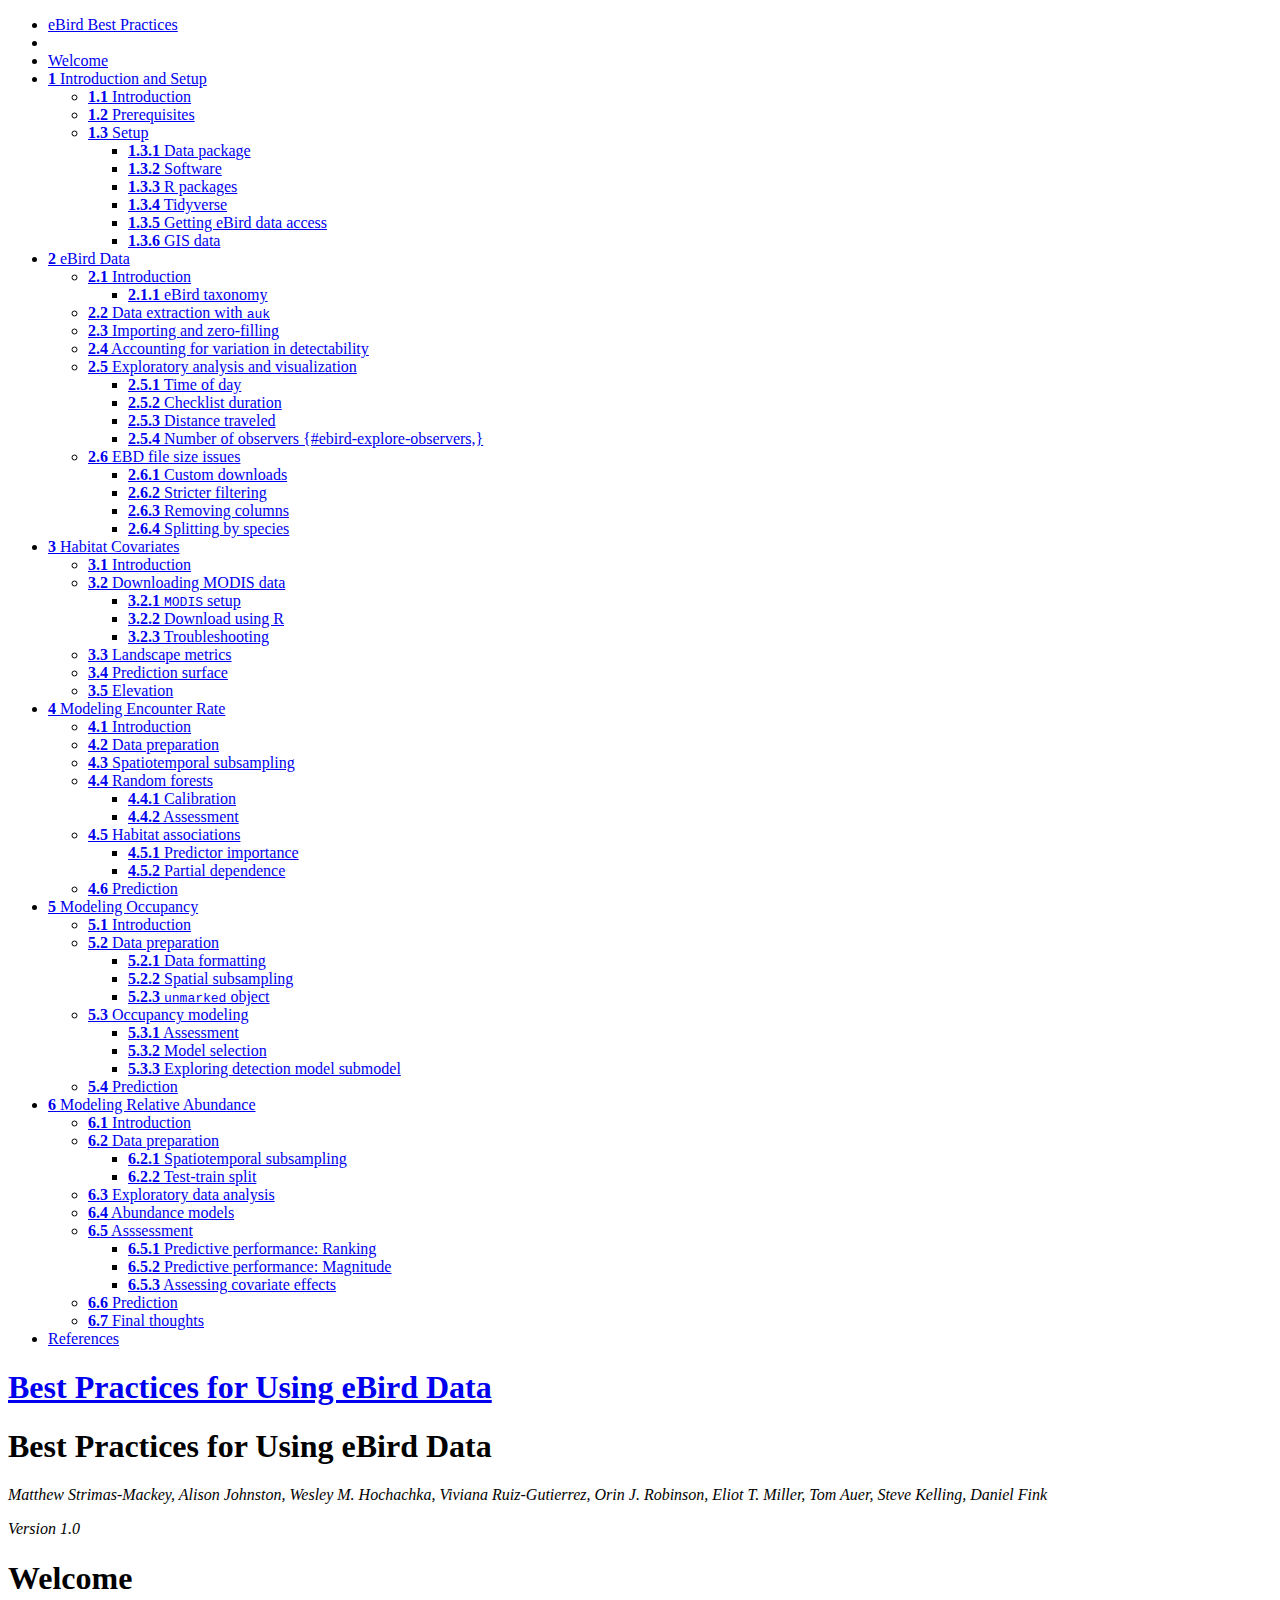
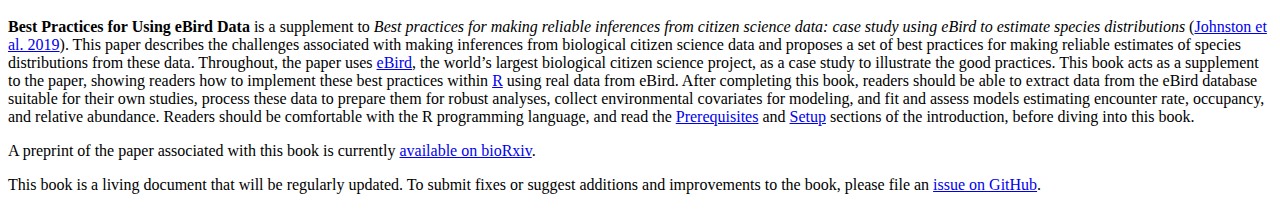
==== docs/index.html @ 7d00622e "fix links and recompile" ====
<!DOCTYPE html>
<html xmlns="http://www.w3.org/1999/xhtml" lang="" xml:lang="">
<head>

  <meta charset="utf-8" />
  <meta http-equiv="X-UA-Compatible" content="IE=edge" />
  <title>Best Practices for Using eBird Data</title>
  <meta name="description" content="Best practices for using eBird data to estimate species distributions" />
  <meta name="generator" content="bookdown 0.16 and GitBook 2.6.7" />

  <meta property="og:title" content="Best Practices for Using eBird Data" />
  <meta property="og:type" content="book" />
  
  
  <meta property="og:description" content="Best practices for using eBird data to estimate species distributions" />
  <meta name="github-repo" content="cornelllabofornithology/ebird-good-practices" />

  <meta name="twitter:card" content="summary" />
  <meta name="twitter:title" content="Best Practices for Using eBird Data" />
  
  <meta name="twitter:description" content="Best practices for using eBird data to estimate species distributions" />
  

<meta name="author" content="Matthew Strimas-Mackey, Alison Johnston, Wesley M. Hochachka, Viviana Ruiz-Gutierrez, Orin J. Robinson, Eliot T. Miller, Tom Auer, Steve Kelling, Daniel Fink" />



  <meta name="viewport" content="width=device-width, initial-scale=1" />
  <meta name="apple-mobile-web-app-capable" content="yes" />
  <meta name="apple-mobile-web-app-status-bar-style" content="black" />
  
  

<link rel="next" href="intro.html"/>
<script src="libs/jquery-2.2.3/jquery.min.js"></script>
<link href="libs/gitbook-2.6.7/css/style.css" rel="stylesheet" />
<link href="libs/gitbook-2.6.7/css/plugin-table.css" rel="stylesheet" />
<link href="libs/gitbook-2.6.7/css/plugin-bookdown.css" rel="stylesheet" />
<link href="libs/gitbook-2.6.7/css/plugin-highlight.css" rel="stylesheet" />
<link href="libs/gitbook-2.6.7/css/plugin-search.css" rel="stylesheet" />
<link href="libs/gitbook-2.6.7/css/plugin-fontsettings.css" rel="stylesheet" />
<link href="libs/gitbook-2.6.7/css/plugin-clipboard.css" rel="stylesheet" />









<!-- Global site tag (gtag.js) - Google Analytics -->
<script async src="https://www.googletagmanager.com/gtag/js?id=UA-135911366-1"></script>
<script>
  window.dataLayer = window.dataLayer || [];
  function gtag(){dataLayer.push(arguments);}
  gtag('js', new Date());

  gtag('config', 'UA-135911366-1');
</script>


<style type="text/css">
a.sourceLine { display: inline-block; line-height: 1.25; }
a.sourceLine { pointer-events: none; color: inherit; text-decoration: inherit; }
a.sourceLine:empty { height: 1.2em; }
.sourceCode { overflow: visible; }
code.sourceCode { white-space: pre; position: relative; }
pre.sourceCode { margin: 0; }
@media screen {
div.sourceCode { overflow: auto; }
}
@media print {
code.sourceCode { white-space: pre-wrap; }
a.sourceLine { text-indent: -1em; padding-left: 1em; }
}
pre.numberSource a.sourceLine
  { position: relative; left: -4em; }
pre.numberSource a.sourceLine::before
  { content: attr(data-line-number);
    position: relative; left: -1em; text-align: right; vertical-align: baseline;
    border: none; pointer-events: all; display: inline-block;
    -webkit-touch-callout: none; -webkit-user-select: none;
    -khtml-user-select: none; -moz-user-select: none;
    -ms-user-select: none; user-select: none;
    padding: 0 4px; width: 4em;
    color: #aaaaaa;
  }
pre.numberSource { margin-left: 3em; border-left: 1px solid #aaaaaa;  padding-left: 4px; }
div.sourceCode
  {  }
@media screen {
a.sourceLine::before { text-decoration: underline; }
}
code span.al { color: #ff0000; font-weight: bold; } /* Alert */
code span.an { color: #60a0b0; font-weight: bold; font-style: italic; } /* Annotation */
code span.at { color: #7d9029; } /* Attribute */
code span.bn { color: #40a070; } /* BaseN */
code span.bu { } /* BuiltIn */
code span.cf { color: #007020; font-weight: bold; } /* ControlFlow */
code span.ch { color: #4070a0; } /* Char */
code span.cn { color: #880000; } /* Constant */
code span.co { color: #60a0b0; font-style: italic; } /* Comment */
code span.cv { color: #60a0b0; font-weight: bold; font-style: italic; } /* CommentVar */
code span.do { color: #ba2121; font-style: italic; } /* Documentation */
code span.dt { color: #902000; } /* DataType */
code span.dv { color: #40a070; } /* DecVal */
code span.er { color: #ff0000; font-weight: bold; } /* Error */
code span.ex { } /* Extension */
code span.fl { color: #40a070; } /* Float */
code span.fu { color: #06287e; } /* Function */
code span.im { } /* Import */
code span.in { color: #60a0b0; font-weight: bold; font-style: italic; } /* Information */
code span.kw { color: #007020; font-weight: bold; } /* Keyword */
code span.op { color: #666666; } /* Operator */
code span.ot { color: #007020; } /* Other */
code span.pp { color: #bc7a00; } /* Preprocessor */
code span.sc { color: #4070a0; } /* SpecialChar */
code span.ss { color: #bb6688; } /* SpecialString */
code span.st { color: #4070a0; } /* String */
code span.va { color: #19177c; } /* Variable */
code span.vs { color: #4070a0; } /* VerbatimString */
code span.wa { color: #60a0b0; font-weight: bold; font-style: italic; } /* Warning */
</style>

<link rel="stylesheet" href="style.css" type="text/css" />
</head>

<body>



  <div class="book without-animation with-summary font-size-2 font-family-1" data-basepath=".">

    <div class="book-summary">
      <nav role="navigation">

<ul class="summary">
<li><a href="./">eBird Best Practices</a></li>

<li class="divider"></li>
<li class="chapter" data-level="" data-path="index.html"><a href="index.html"><i class="fa fa-check"></i>Welcome</a></li>
<li class="chapter" data-level="1" data-path="intro.html"><a href="intro.html"><i class="fa fa-check"></i><b>1</b> Introduction and Setup</a><ul>
<li class="chapter" data-level="1.1" data-path="intro.html"><a href="intro.html#intro-intro"><i class="fa fa-check"></i><b>1.1</b> Introduction</a></li>
<li class="chapter" data-level="1.2" data-path="intro.html"><a href="intro.html#intro-pre"><i class="fa fa-check"></i><b>1.2</b> Prerequisites</a></li>
<li class="chapter" data-level="1.3" data-path="intro.html"><a href="intro.html#intro-setup"><i class="fa fa-check"></i><b>1.3</b> Setup</a><ul>
<li class="chapter" data-level="1.3.1" data-path="intro.html"><a href="intro.html#intro-setup-data"><i class="fa fa-check"></i><b>1.3.1</b> Data package</a></li>
<li class="chapter" data-level="1.3.2" data-path="intro.html"><a href="intro.html#intro-setup-software"><i class="fa fa-check"></i><b>1.3.2</b> Software</a></li>
<li class="chapter" data-level="1.3.3" data-path="intro.html"><a href="intro.html#intro-setup-packages"><i class="fa fa-check"></i><b>1.3.3</b> R packages</a></li>
<li class="chapter" data-level="1.3.4" data-path="intro.html"><a href="intro.html#intro-setup-tidyverse"><i class="fa fa-check"></i><b>1.3.4</b> Tidyverse</a></li>
<li class="chapter" data-level="1.3.5" data-path="intro.html"><a href="intro.html#intro-setup-ebird"><i class="fa fa-check"></i><b>1.3.5</b> Getting eBird data access</a></li>
<li class="chapter" data-level="1.3.6" data-path="intro.html"><a href="intro.html#intro-setup-gis"><i class="fa fa-check"></i><b>1.3.6</b> GIS data</a></li>
</ul></li>
</ul></li>
<li class="chapter" data-level="2" data-path="ebird.html"><a href="ebird.html"><i class="fa fa-check"></i><b>2</b> eBird Data</a><ul>
<li class="chapter" data-level="2.1" data-path="ebird.html"><a href="ebird.html#ebird-intro"><i class="fa fa-check"></i><b>2.1</b> Introduction</a><ul>
<li class="chapter" data-level="2.1.1" data-path="ebird.html"><a href="ebird.html#ebird-intro-tax"><i class="fa fa-check"></i><b>2.1.1</b> eBird taxonomy</a></li>
</ul></li>
<li class="chapter" data-level="2.2" data-path="ebird.html"><a href="ebird.html#ebird-extract"><i class="fa fa-check"></i><b>2.2</b> Data extraction with <code>auk</code></a></li>
<li class="chapter" data-level="2.3" data-path="ebird.html"><a href="ebird.html#ebird-zf"><i class="fa fa-check"></i><b>2.3</b> Importing and zero-filling</a></li>
<li class="chapter" data-level="2.4" data-path="ebird.html"><a href="ebird.html#ebird-detect"><i class="fa fa-check"></i><b>2.4</b> Accounting for variation in detectability</a></li>
<li class="chapter" data-level="2.5" data-path="ebird.html"><a href="ebird.html#ebird-explore"><i class="fa fa-check"></i><b>2.5</b> Exploratory analysis and visualization</a><ul>
<li class="chapter" data-level="2.5.1" data-path="ebird.html"><a href="ebird.html#ebird-explore-time"><i class="fa fa-check"></i><b>2.5.1</b> Time of day</a></li>
<li class="chapter" data-level="2.5.2" data-path="ebird.html"><a href="ebird.html#ebird-explore-duration"><i class="fa fa-check"></i><b>2.5.2</b> Checklist duration</a></li>
<li class="chapter" data-level="2.5.3" data-path="ebird.html"><a href="ebird.html#ebird-explore-distance"><i class="fa fa-check"></i><b>2.5.3</b> Distance traveled</a></li>
<li class="chapter" data-level="2.5.4" data-path="ebird.html"><a href="ebird.html#number-of-observers-ebird-explore-observers"><i class="fa fa-check"></i><b>2.5.4</b> Number of observers {#ebird-explore-observers,}</a></li>
</ul></li>
<li class="chapter" data-level="2.6" data-path="ebird.html"><a href="ebird.html#ebird-size"><i class="fa fa-check"></i><b>2.6</b> EBD file size issues</a><ul>
<li class="chapter" data-level="2.6.1" data-path="ebird.html"><a href="ebird.html#ebird-size-custom"><i class="fa fa-check"></i><b>2.6.1</b> Custom downloads</a></li>
<li class="chapter" data-level="2.6.2" data-path="ebird.html"><a href="ebird.html#ebird-size-strict"><i class="fa fa-check"></i><b>2.6.2</b> Stricter filtering</a></li>
<li class="chapter" data-level="2.6.3" data-path="ebird.html"><a href="ebird.html#ebird-size-columns"><i class="fa fa-check"></i><b>2.6.3</b> Removing columns</a></li>
<li class="chapter" data-level="2.6.4" data-path="ebird.html"><a href="ebird.html#ebird-size-split"><i class="fa fa-check"></i><b>2.6.4</b> Splitting by species</a></li>
</ul></li>
</ul></li>
<li class="chapter" data-level="3" data-path="covariates.html"><a href="covariates.html"><i class="fa fa-check"></i><b>3</b> Habitat Covariates</a><ul>
<li class="chapter" data-level="3.1" data-path="covariates.html"><a href="covariates.html#covariates-intro"><i class="fa fa-check"></i><b>3.1</b> Introduction</a></li>
<li class="chapter" data-level="3.2" data-path="covariates.html"><a href="covariates.html#covariates-dl"><i class="fa fa-check"></i><b>3.2</b> Downloading MODIS data</a><ul>
<li class="chapter" data-level="3.2.1" data-path="covariates.html"><a href="covariates.html#covariates-dl-setup"><i class="fa fa-check"></i><b>3.2.1</b> <code>MODIS</code> setup</a></li>
<li class="chapter" data-level="3.2.2" data-path="covariates.html"><a href="covariates.html#covariates-dl-r"><i class="fa fa-check"></i><b>3.2.2</b> Download using R</a></li>
<li class="chapter" data-level="3.2.3" data-path="covariates.html"><a href="covariates.html#covariates-dl-trouble"><i class="fa fa-check"></i><b>3.2.3</b> Troubleshooting</a></li>
</ul></li>
<li class="chapter" data-level="3.3" data-path="covariates.html"><a href="covariates.html#covariates-lsm"><i class="fa fa-check"></i><b>3.3</b> Landscape metrics</a></li>
<li class="chapter" data-level="3.4" data-path="covariates.html"><a href="covariates.html#covariates-prediction"><i class="fa fa-check"></i><b>3.4</b> Prediction surface</a></li>
<li class="chapter" data-level="3.5" data-path="covariates.html"><a href="covariates.html#covariates-elevation"><i class="fa fa-check"></i><b>3.5</b> Elevation</a></li>
</ul></li>
<li class="chapter" data-level="4" data-path="encounter.html"><a href="encounter.html"><i class="fa fa-check"></i><b>4</b> Modeling Encounter Rate</a><ul>
<li class="chapter" data-level="4.1" data-path="encounter.html"><a href="encounter.html#encouter-intro"><i class="fa fa-check"></i><b>4.1</b> Introduction</a></li>
<li class="chapter" data-level="4.2" data-path="encounter.html"><a href="encounter.html#encounter-data"><i class="fa fa-check"></i><b>4.2</b> Data preparation</a></li>
<li class="chapter" data-level="4.3" data-path="encounter.html"><a href="encounter.html#encounter-sss"><i class="fa fa-check"></i><b>4.3</b> Spatiotemporal subsampling</a></li>
<li class="chapter" data-level="4.4" data-path="encounter.html"><a href="encounter.html#encounter-rf"><i class="fa fa-check"></i><b>4.4</b> Random forests</a><ul>
<li class="chapter" data-level="4.4.1" data-path="encounter.html"><a href="encounter.html#encounter-rf-cal"><i class="fa fa-check"></i><b>4.4.1</b> Calibration</a></li>
<li class="chapter" data-level="4.4.2" data-path="encounter.html"><a href="encounter.html#encounter-rf-assess"><i class="fa fa-check"></i><b>4.4.2</b> Assessment</a></li>
</ul></li>
<li class="chapter" data-level="4.5" data-path="encounter.html"><a href="encounter.html#encounter-habitat"><i class="fa fa-check"></i><b>4.5</b> Habitat associations</a><ul>
<li class="chapter" data-level="4.5.1" data-path="encounter.html"><a href="encounter.html#encounter-habitat-pi"><i class="fa fa-check"></i><b>4.5.1</b> Predictor importance</a></li>
<li class="chapter" data-level="4.5.2" data-path="encounter.html"><a href="encounter.html#encounter-habitat-pd"><i class="fa fa-check"></i><b>4.5.2</b> Partial dependence</a></li>
</ul></li>
<li class="chapter" data-level="4.6" data-path="encounter.html"><a href="encounter.html#encounter-predict"><i class="fa fa-check"></i><b>4.6</b> Prediction</a></li>
</ul></li>
<li class="chapter" data-level="5" data-path="occupancy.html"><a href="occupancy.html"><i class="fa fa-check"></i><b>5</b> Modeling Occupancy</a><ul>
<li class="chapter" data-level="5.1" data-path="occupancy.html"><a href="occupancy.html#occupancy-intro"><i class="fa fa-check"></i><b>5.1</b> Introduction</a></li>
<li class="chapter" data-level="5.2" data-path="occupancy.html"><a href="occupancy.html#occupancy-data"><i class="fa fa-check"></i><b>5.2</b> Data preparation</a><ul>
<li class="chapter" data-level="5.2.1" data-path="occupancy.html"><a href="occupancy.html#occupancy-data-sites"><i class="fa fa-check"></i><b>5.2.1</b> Data formatting</a></li>
<li class="chapter" data-level="5.2.2" data-path="occupancy.html"><a href="occupancy.html#encounter-data-sss"><i class="fa fa-check"></i><b>5.2.2</b> Spatial subsampling</a></li>
<li class="chapter" data-level="5.2.3" data-path="occupancy.html"><a href="occupancy.html#encounter-data-unmarked"><i class="fa fa-check"></i><b>5.2.3</b> <code>unmarked</code> object</a></li>
</ul></li>
<li class="chapter" data-level="5.3" data-path="occupancy.html"><a href="occupancy.html#occupancy-model"><i class="fa fa-check"></i><b>5.3</b> Occupancy modeling</a><ul>
<li class="chapter" data-level="5.3.1" data-path="occupancy.html"><a href="occupancy.html#occupancy-model-assess"><i class="fa fa-check"></i><b>5.3.1</b> Assessment</a></li>
<li class="chapter" data-level="5.3.2" data-path="occupancy.html"><a href="occupancy.html#occupancy-model-select"><i class="fa fa-check"></i><b>5.3.2</b> Model selection</a></li>
<li class="chapter" data-level="5.3.3" data-path="occupancy.html"><a href="occupancy.html#occupancy-model-detection"><i class="fa fa-check"></i><b>5.3.3</b> Exploring detection model submodel</a></li>
</ul></li>
<li class="chapter" data-level="5.4" data-path="occupancy.html"><a href="occupancy.html#occupancy-predict"><i class="fa fa-check"></i><b>5.4</b> Prediction</a></li>
</ul></li>
<li class="chapter" data-level="6" data-path="abundance.html"><a href="abundance.html"><i class="fa fa-check"></i><b>6</b> Modeling Relative Abundance</a><ul>
<li class="chapter" data-level="6.1" data-path="abundance.html"><a href="abundance.html#abundance-intro"><i class="fa fa-check"></i><b>6.1</b> Introduction</a></li>
<li class="chapter" data-level="6.2" data-path="abundance.html"><a href="abundance.html#abundance-data"><i class="fa fa-check"></i><b>6.2</b> Data preparation</a><ul>
<li class="chapter" data-level="6.2.1" data-path="abundance.html"><a href="abundance.html#abundance-data-sss"><i class="fa fa-check"></i><b>6.2.1</b> Spatiotemporal subsampling</a></li>
<li class="chapter" data-level="6.2.2" data-path="abundance.html"><a href="abundance.html#abundance-data-tt"><i class="fa fa-check"></i><b>6.2.2</b> Test-train split</a></li>
</ul></li>
<li class="chapter" data-level="6.3" data-path="abundance.html"><a href="abundance.html#abundance-explore"><i class="fa fa-check"></i><b>6.3</b> Exploratory data analysis</a></li>
<li class="chapter" data-level="6.4" data-path="abundance.html"><a href="abundance.html#abundance-model"><i class="fa fa-check"></i><b>6.4</b> Abundance models</a></li>
<li class="chapter" data-level="6.5" data-path="abundance.html"><a href="abundance.html#abundance-assess"><i class="fa fa-check"></i><b>6.5</b> Asssessment</a><ul>
<li class="chapter" data-level="6.5.1" data-path="abundance.html"><a href="abundance.html#abundance-assess-rank"><i class="fa fa-check"></i><b>6.5.1</b> Predictive performance: Ranking</a></li>
<li class="chapter" data-level="6.5.2" data-path="abundance.html"><a href="abundance.html#abundance-assess-mag"><i class="fa fa-check"></i><b>6.5.2</b> Predictive performance: Magnitude</a></li>
<li class="chapter" data-level="6.5.3" data-path="abundance.html"><a href="abundance.html#abundance-assess-cov"><i class="fa fa-check"></i><b>6.5.3</b> Assessing covariate effects</a></li>
</ul></li>
<li class="chapter" data-level="6.6" data-path="abundance.html"><a href="abundance.html#abundance-predict"><i class="fa fa-check"></i><b>6.6</b> Prediction</a></li>
<li class="chapter" data-level="6.7" data-path="abundance.html"><a href="abundance.html#abundance-final"><i class="fa fa-check"></i><b>6.7</b> Final thoughts</a></li>
</ul></li>
<li class="chapter" data-level="" data-path="references.html"><a href="references.html"><i class="fa fa-check"></i>References</a></li>
</ul>

      </nav>
    </div>

    <div class="book-body">
      <div class="body-inner">
        <div class="book-header" role="navigation">
          <h1>
            <i class="fa fa-circle-o-notch fa-spin"></i><a href="./">Best Practices for Using eBird Data</a>
          </h1>
        </div>

        <div class="page-wrapper" tabindex="-1" role="main">
          <div class="page-inner">

            <section class="normal" id="section-">
<div id="header">
<h1 class="title">Best Practices for Using eBird Data</h1>
<p class="author"><em>Matthew Strimas-Mackey, Alison Johnston, Wesley M. Hochachka, Viviana Ruiz-Gutierrez, Orin J. Robinson, Eliot T. Miller, Tom Auer, Steve Kelling, Daniel Fink</em></p>
<p class="date"><em>Version 1.0</em></p>
</div>
<div id="welcome" class="section level1 unnumbered">
<h1>Welcome</h1>
<p><strong>Best Practices for Using eBird Data</strong> is a supplement to <em>Best practices for making reliable inferences from citizen science data: case study using eBird to estimate species distributions</em> (<a href="https://www.biorxiv.org/content/10.1101/574392v1">Johnston et al. 2019</a>). This paper describes the challenges associated with making inferences from biological citizen science data and proposes a set of best practices for making reliable estimates of species distributions from these data. Throughout, the paper uses <a href="https://ebird.org/">eBird</a>, the world’s largest biological citizen science project, as a case study to illustrate the good practices. This book acts as a supplement to the paper, showing readers how to implement these best practices within <a href="https://www.r-project.org/">R</a> using real data from eBird. After completing this book, readers should be able to extract data from the eBird database suitable for their own studies, process these data to prepare them for robust analyses, collect environmental covariates for modeling, and fit and assess models estimating encounter rate, occupancy, and relative abundance. Readers should be comfortable with the R programming language, and read the <a href="intro.html#intro-pre">Prerequisites</a> and <a href="intro.html#intro-setup">Setup</a> sections of the introduction, before diving into this book.</p>
<p>A preprint of the paper associated with this book is currently <a href="https://www.biorxiv.org/content/10.1101/574392v2">available on bioRxiv</a>.</p>
<p>This book is a living document that will be regularly updated. To submit fixes or suggest additions and improvements to the book, please file an <a href="https://github.com/cornelllabofornithology/ebird-best-practices/issues">issue on GitHub</a>.</p>

</div>
            </section>

          </div>
        </div>
      </div>

<a href="intro.html" class="navigation navigation-next navigation-unique" aria-label="Next page"><i class="fa fa-angle-right"></i></a>
    </div>
  </div>
<script src="libs/gitbook-2.6.7/js/app.min.js"></script>
<script src="libs/gitbook-2.6.7/js/lunr.js"></script>
<script src="libs/gitbook-2.6.7/js/clipboard.min.js"></script>
<script src="libs/gitbook-2.6.7/js/plugin-search.js"></script>
<script src="libs/gitbook-2.6.7/js/plugin-sharing.js"></script>
<script src="libs/gitbook-2.6.7/js/plugin-fontsettings.js"></script>
<script src="libs/gitbook-2.6.7/js/plugin-bookdown.js"></script>
<script src="libs/gitbook-2.6.7/js/jquery.highlight.js"></script>
<script src="libs/gitbook-2.6.7/js/plugin-clipboard.js"></script>
<script>
gitbook.require(["gitbook"], function(gitbook) {
gitbook.start({
"sharing": false,
"fontsettings": {
"theme": "white",
"family": "sans",
"size": 2
},
"edit": {
"link": "https://github.com/mstrimas/ebird-best-practices/edit/master/index.Rmd",
"text": "Edit"
},
"history": {
"link": null,
"text": null
},
"view": {
"link": null,
"text": null
},
"download": null,
"toc": {
"collapse": "section"
}
});
});
</script>

<!-- dynamically load mathjax for compatibility with self-contained -->
<script>
  (function () {
    var script = document.createElement("script");
    script.type = "text/javascript";
    var src = "true";
    if (src === "" || src === "true") src = "https://mathjax.rstudio.com/latest/MathJax.js?config=TeX-MML-AM_CHTML";
    if (location.protocol !== "file:")
      if (/^https?:/.test(src))
        src = src.replace(/^https?:/, '');
    script.src = src;
    document.getElementsByTagName("head")[0].appendChild(script);
  })();
</script>
</body>

</html>
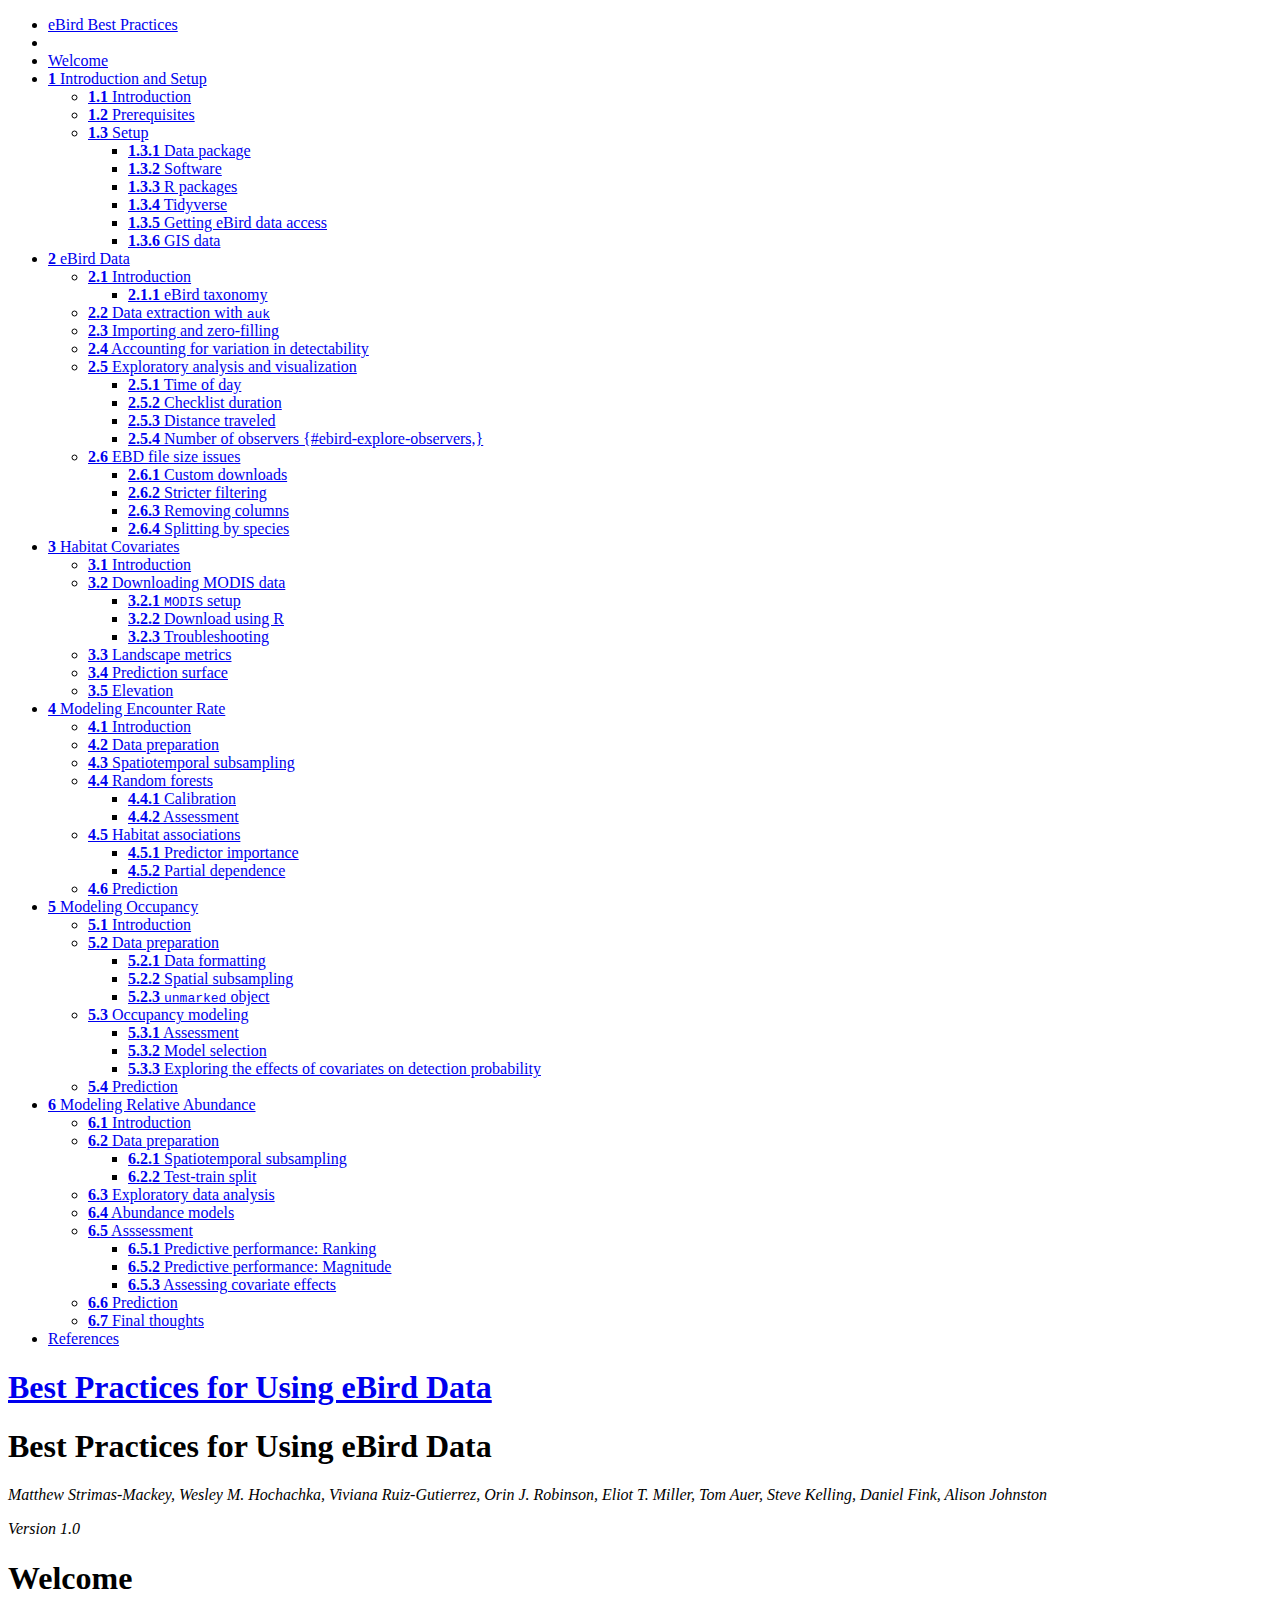
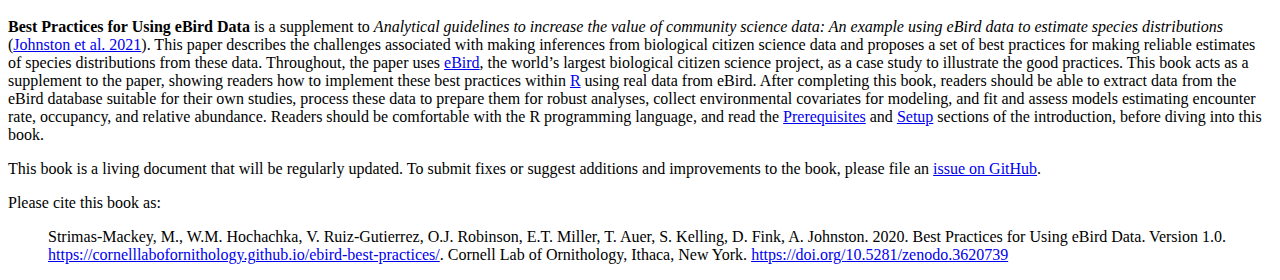
==== commit 2d7eaa66: "Merge branch 'master' of https://github.com/CornellLabofOrnithology/ebird-best-practices" ====
--- a/docs/index.html
+++ b/docs/index.html
@@ -1,12 +1,12 @@
 <!DOCTYPE html>
-<html xmlns="http://www.w3.org/1999/xhtml" lang="" xml:lang="">
+<html lang="" xml:lang="">
 <head>
 
   <meta charset="utf-8" />
   <meta http-equiv="X-UA-Compatible" content="IE=edge" />
   <title>Best Practices for Using eBird Data</title>
   <meta name="description" content="Best practices for using eBird data to estimate species distributions" />
-  <meta name="generator" content="bookdown 0.16 and GitBook 2.6.7" />
+  <meta name="generator" content="bookdown 0.19 and GitBook 2.6.7" />
 
   <meta property="og:title" content="Best Practices for Using eBird Data" />
   <meta property="og:type" content="book" />
@@ -21,7 +21,7 @@
   <meta name="twitter:description" content="Best practices for using eBird data to estimate species distributions" />
   
 
-<meta name="author" content="Matthew Strimas-Mackey, Alison Johnston, Wesley M. Hochachka, Viviana Ruiz-Gutierrez, Orin J. Robinson, Eliot T. Miller, Tom Auer, Steve Kelling, Daniel Fink" />
+<meta name="author" content="Matthew Strimas-Mackey, Wesley M. Hochachka, Viviana Ruiz-Gutierrez, Orin J. Robinson, Eliot T. Miller, Tom Auer, Steve Kelling, Daniel Fink, Alison Johnston" />
 
 
 
@@ -32,6 +32,7 @@
   
 
 <link rel="next" href="intro.html"/>
+<script src="libs/header-attrs-2.2/header-attrs.js"></script>
 <script src="libs/jquery-2.2.3/jquery.min.js"></script>
 <link href="libs/gitbook-2.6.7/css/style.css" rel="stylesheet" />
 <link href="libs/gitbook-2.6.7/css/plugin-table.css" rel="stylesheet" />
@@ -61,25 +62,26 @@
 
 
 <style type="text/css">
-a.sourceLine { display: inline-block; line-height: 1.25; }
-a.sourceLine { pointer-events: none; color: inherit; text-decoration: inherit; }
-a.sourceLine:empty { height: 1.2em; }
-.sourceCode { overflow: visible; }
-code.sourceCode { white-space: pre; position: relative; }
+pre > code.sourceCode { white-space: pre; position: relative; }
+pre > code.sourceCode > span { display: inline-block; line-height: 1.25; }
+pre > code.sourceCode > span:empty { height: 1.2em; }
+code.sourceCode > span { color: inherit; text-decoration: inherit; }
 pre.sourceCode { margin: 0; }
 @media screen {
 div.sourceCode { overflow: auto; }
 }
 @media print {
-code.sourceCode { white-space: pre-wrap; }
-a.sourceLine { text-indent: -1em; padding-left: 1em; }
+pre > code.sourceCode { white-space: pre-wrap; }
+pre > code.sourceCode > span { text-indent: -5em; padding-left: 5em; }
 }
-pre.numberSource a.sourceLine
-  { position: relative; left: -4em; }
-pre.numberSource a.sourceLine::before
-  { content: attr(data-line-number);
+pre.numberSource code
+  { counter-reset: source-line 0; }
+pre.numberSource code > span
+  { position: relative; left: -4em; counter-increment: source-line; }
+pre.numberSource code > span > a:first-child::before
+  { content: counter(source-line);
     position: relative; left: -1em; text-align: right; vertical-align: baseline;
-    border: none; pointer-events: all; display: inline-block;
+    border: none; display: inline-block;
     -webkit-touch-callout: none; -webkit-user-select: none;
     -khtml-user-select: none; -moz-user-select: none;
     -ms-user-select: none; user-select: none;
@@ -88,9 +90,9 @@
   }
 pre.numberSource { margin-left: 3em; border-left: 1px solid #aaaaaa;  padding-left: 4px; }
 div.sourceCode
-  {  }
+  {   }
 @media screen {
-a.sourceLine::before { text-decoration: underline; }
+pre > code.sourceCode > span > a:first-child::before { text-decoration: underline; }
 }
 code span.al { color: #ff0000; font-weight: bold; } /* Alert */
 code span.an { color: #60a0b0; font-weight: bold; font-style: italic; } /* Annotation */
@@ -140,10 +142,12 @@
 
 <li class="divider"></li>
 <li class="chapter" data-level="" data-path="index.html"><a href="index.html"><i class="fa fa-check"></i>Welcome</a></li>
-<li class="chapter" data-level="1" data-path="intro.html"><a href="intro.html"><i class="fa fa-check"></i><b>1</b> Introduction and Setup</a><ul>
+<li class="chapter" data-level="1" data-path="intro.html"><a href="intro.html"><i class="fa fa-check"></i><b>1</b> Introduction and Setup</a>
+<ul>
 <li class="chapter" data-level="1.1" data-path="intro.html"><a href="intro.html#intro-intro"><i class="fa fa-check"></i><b>1.1</b> Introduction</a></li>
 <li class="chapter" data-level="1.2" data-path="intro.html"><a href="intro.html#intro-pre"><i class="fa fa-check"></i><b>1.2</b> Prerequisites</a></li>
-<li class="chapter" data-level="1.3" data-path="intro.html"><a href="intro.html#intro-setup"><i class="fa fa-check"></i><b>1.3</b> Setup</a><ul>
+<li class="chapter" data-level="1.3" data-path="intro.html"><a href="intro.html#intro-setup"><i class="fa fa-check"></i><b>1.3</b> Setup</a>
+<ul>
 <li class="chapter" data-level="1.3.1" data-path="intro.html"><a href="intro.html#intro-setup-data"><i class="fa fa-check"></i><b>1.3.1</b> Data package</a></li>
 <li class="chapter" data-level="1.3.2" data-path="intro.html"><a href="intro.html#intro-setup-software"><i class="fa fa-check"></i><b>1.3.2</b> Software</a></li>
 <li class="chapter" data-level="1.3.3" data-path="intro.html"><a href="intro.html#intro-setup-packages"><i class="fa fa-check"></i><b>1.3.3</b> R packages</a></li>
@@ -152,29 +156,35 @@
 <li class="chapter" data-level="1.3.6" data-path="intro.html"><a href="intro.html#intro-setup-gis"><i class="fa fa-check"></i><b>1.3.6</b> GIS data</a></li>
 </ul></li>
 </ul></li>
-<li class="chapter" data-level="2" data-path="ebird.html"><a href="ebird.html"><i class="fa fa-check"></i><b>2</b> eBird Data</a><ul>
-<li class="chapter" data-level="2.1" data-path="ebird.html"><a href="ebird.html#ebird-intro"><i class="fa fa-check"></i><b>2.1</b> Introduction</a><ul>
+<li class="chapter" data-level="2" data-path="ebird.html"><a href="ebird.html"><i class="fa fa-check"></i><b>2</b> eBird Data</a>
+<ul>
+<li class="chapter" data-level="2.1" data-path="ebird.html"><a href="ebird.html#ebird-intro"><i class="fa fa-check"></i><b>2.1</b> Introduction</a>
+<ul>
 <li class="chapter" data-level="2.1.1" data-path="ebird.html"><a href="ebird.html#ebird-intro-tax"><i class="fa fa-check"></i><b>2.1.1</b> eBird taxonomy</a></li>
 </ul></li>
 <li class="chapter" data-level="2.2" data-path="ebird.html"><a href="ebird.html#ebird-extract"><i class="fa fa-check"></i><b>2.2</b> Data extraction with <code>auk</code></a></li>
 <li class="chapter" data-level="2.3" data-path="ebird.html"><a href="ebird.html#ebird-zf"><i class="fa fa-check"></i><b>2.3</b> Importing and zero-filling</a></li>
 <li class="chapter" data-level="2.4" data-path="ebird.html"><a href="ebird.html#ebird-detect"><i class="fa fa-check"></i><b>2.4</b> Accounting for variation in detectability</a></li>
-<li class="chapter" data-level="2.5" data-path="ebird.html"><a href="ebird.html#ebird-explore"><i class="fa fa-check"></i><b>2.5</b> Exploratory analysis and visualization</a><ul>
+<li class="chapter" data-level="2.5" data-path="ebird.html"><a href="ebird.html#ebird-explore"><i class="fa fa-check"></i><b>2.5</b> Exploratory analysis and visualization</a>
+<ul>
 <li class="chapter" data-level="2.5.1" data-path="ebird.html"><a href="ebird.html#ebird-explore-time"><i class="fa fa-check"></i><b>2.5.1</b> Time of day</a></li>
 <li class="chapter" data-level="2.5.2" data-path="ebird.html"><a href="ebird.html#ebird-explore-duration"><i class="fa fa-check"></i><b>2.5.2</b> Checklist duration</a></li>
 <li class="chapter" data-level="2.5.3" data-path="ebird.html"><a href="ebird.html#ebird-explore-distance"><i class="fa fa-check"></i><b>2.5.3</b> Distance traveled</a></li>
 <li class="chapter" data-level="2.5.4" data-path="ebird.html"><a href="ebird.html#number-of-observers-ebird-explore-observers"><i class="fa fa-check"></i><b>2.5.4</b> Number of observers {#ebird-explore-observers,}</a></li>
 </ul></li>
-<li class="chapter" data-level="2.6" data-path="ebird.html"><a href="ebird.html#ebird-size"><i class="fa fa-check"></i><b>2.6</b> EBD file size issues</a><ul>
+<li class="chapter" data-level="2.6" data-path="ebird.html"><a href="ebird.html#ebird-size"><i class="fa fa-check"></i><b>2.6</b> EBD file size issues</a>
+<ul>
 <li class="chapter" data-level="2.6.1" data-path="ebird.html"><a href="ebird.html#ebird-size-custom"><i class="fa fa-check"></i><b>2.6.1</b> Custom downloads</a></li>
 <li class="chapter" data-level="2.6.2" data-path="ebird.html"><a href="ebird.html#ebird-size-strict"><i class="fa fa-check"></i><b>2.6.2</b> Stricter filtering</a></li>
 <li class="chapter" data-level="2.6.3" data-path="ebird.html"><a href="ebird.html#ebird-size-columns"><i class="fa fa-check"></i><b>2.6.3</b> Removing columns</a></li>
 <li class="chapter" data-level="2.6.4" data-path="ebird.html"><a href="ebird.html#ebird-size-split"><i class="fa fa-check"></i><b>2.6.4</b> Splitting by species</a></li>
 </ul></li>
 </ul></li>
-<li class="chapter" data-level="3" data-path="covariates.html"><a href="covariates.html"><i class="fa fa-check"></i><b>3</b> Habitat Covariates</a><ul>
+<li class="chapter" data-level="3" data-path="covariates.html"><a href="covariates.html"><i class="fa fa-check"></i><b>3</b> Habitat Covariates</a>
+<ul>
 <li class="chapter" data-level="3.1" data-path="covariates.html"><a href="covariates.html#covariates-intro"><i class="fa fa-check"></i><b>3.1</b> Introduction</a></li>
-<li class="chapter" data-level="3.2" data-path="covariates.html"><a href="covariates.html#covariates-dl"><i class="fa fa-check"></i><b>3.2</b> Downloading MODIS data</a><ul>
+<li class="chapter" data-level="3.2" data-path="covariates.html"><a href="covariates.html#covariates-dl"><i class="fa fa-check"></i><b>3.2</b> Downloading MODIS data</a>
+<ul>
 <li class="chapter" data-level="3.2.1" data-path="covariates.html"><a href="covariates.html#covariates-dl-setup"><i class="fa fa-check"></i><b>3.2.1</b> <code>MODIS</code> setup</a></li>
 <li class="chapter" data-level="3.2.2" data-path="covariates.html"><a href="covariates.html#covariates-dl-r"><i class="fa fa-check"></i><b>3.2.2</b> Download using R</a></li>
 <li class="chapter" data-level="3.2.3" data-path="covariates.html"><a href="covariates.html#covariates-dl-trouble"><i class="fa fa-check"></i><b>3.2.3</b> Troubleshooting</a></li>
@@ -183,43 +193,52 @@
 <li class="chapter" data-level="3.4" data-path="covariates.html"><a href="covariates.html#covariates-prediction"><i class="fa fa-check"></i><b>3.4</b> Prediction surface</a></li>
 <li class="chapter" data-level="3.5" data-path="covariates.html"><a href="covariates.html#covariates-elevation"><i class="fa fa-check"></i><b>3.5</b> Elevation</a></li>
 </ul></li>
-<li class="chapter" data-level="4" data-path="encounter.html"><a href="encounter.html"><i class="fa fa-check"></i><b>4</b> Modeling Encounter Rate</a><ul>
+<li class="chapter" data-level="4" data-path="encounter.html"><a href="encounter.html"><i class="fa fa-check"></i><b>4</b> Modeling Encounter Rate</a>
+<ul>
 <li class="chapter" data-level="4.1" data-path="encounter.html"><a href="encounter.html#encouter-intro"><i class="fa fa-check"></i><b>4.1</b> Introduction</a></li>
 <li class="chapter" data-level="4.2" data-path="encounter.html"><a href="encounter.html#encounter-data"><i class="fa fa-check"></i><b>4.2</b> Data preparation</a></li>
 <li class="chapter" data-level="4.3" data-path="encounter.html"><a href="encounter.html#encounter-sss"><i class="fa fa-check"></i><b>4.3</b> Spatiotemporal subsampling</a></li>
-<li class="chapter" data-level="4.4" data-path="encounter.html"><a href="encounter.html#encounter-rf"><i class="fa fa-check"></i><b>4.4</b> Random forests</a><ul>
+<li class="chapter" data-level="4.4" data-path="encounter.html"><a href="encounter.html#encounter-rf"><i class="fa fa-check"></i><b>4.4</b> Random forests</a>
+<ul>
 <li class="chapter" data-level="4.4.1" data-path="encounter.html"><a href="encounter.html#encounter-rf-cal"><i class="fa fa-check"></i><b>4.4.1</b> Calibration</a></li>
 <li class="chapter" data-level="4.4.2" data-path="encounter.html"><a href="encounter.html#encounter-rf-assess"><i class="fa fa-check"></i><b>4.4.2</b> Assessment</a></li>
 </ul></li>
-<li class="chapter" data-level="4.5" data-path="encounter.html"><a href="encounter.html#encounter-habitat"><i class="fa fa-check"></i><b>4.5</b> Habitat associations</a><ul>
+<li class="chapter" data-level="4.5" data-path="encounter.html"><a href="encounter.html#encounter-habitat"><i class="fa fa-check"></i><b>4.5</b> Habitat associations</a>
+<ul>
 <li class="chapter" data-level="4.5.1" data-path="encounter.html"><a href="encounter.html#encounter-habitat-pi"><i class="fa fa-check"></i><b>4.5.1</b> Predictor importance</a></li>
 <li class="chapter" data-level="4.5.2" data-path="encounter.html"><a href="encounter.html#encounter-habitat-pd"><i class="fa fa-check"></i><b>4.5.2</b> Partial dependence</a></li>
 </ul></li>
 <li class="chapter" data-level="4.6" data-path="encounter.html"><a href="encounter.html#encounter-predict"><i class="fa fa-check"></i><b>4.6</b> Prediction</a></li>
 </ul></li>
-<li class="chapter" data-level="5" data-path="occupancy.html"><a href="occupancy.html"><i class="fa fa-check"></i><b>5</b> Modeling Occupancy</a><ul>
+<li class="chapter" data-level="5" data-path="occupancy.html"><a href="occupancy.html"><i class="fa fa-check"></i><b>5</b> Modeling Occupancy</a>
+<ul>
 <li class="chapter" data-level="5.1" data-path="occupancy.html"><a href="occupancy.html#occupancy-intro"><i class="fa fa-check"></i><b>5.1</b> Introduction</a></li>
-<li class="chapter" data-level="5.2" data-path="occupancy.html"><a href="occupancy.html#occupancy-data"><i class="fa fa-check"></i><b>5.2</b> Data preparation</a><ul>
+<li class="chapter" data-level="5.2" data-path="occupancy.html"><a href="occupancy.html#occupancy-data"><i class="fa fa-check"></i><b>5.2</b> Data preparation</a>
+<ul>
 <li class="chapter" data-level="5.2.1" data-path="occupancy.html"><a href="occupancy.html#occupancy-data-sites"><i class="fa fa-check"></i><b>5.2.1</b> Data formatting</a></li>
 <li class="chapter" data-level="5.2.2" data-path="occupancy.html"><a href="occupancy.html#encounter-data-sss"><i class="fa fa-check"></i><b>5.2.2</b> Spatial subsampling</a></li>
 <li class="chapter" data-level="5.2.3" data-path="occupancy.html"><a href="occupancy.html#encounter-data-unmarked"><i class="fa fa-check"></i><b>5.2.3</b> <code>unmarked</code> object</a></li>
 </ul></li>
-<li class="chapter" data-level="5.3" data-path="occupancy.html"><a href="occupancy.html#occupancy-model"><i class="fa fa-check"></i><b>5.3</b> Occupancy modeling</a><ul>
+<li class="chapter" data-level="5.3" data-path="occupancy.html"><a href="occupancy.html#occupancy-model"><i class="fa fa-check"></i><b>5.3</b> Occupancy modeling</a>
+<ul>
 <li class="chapter" data-level="5.3.1" data-path="occupancy.html"><a href="occupancy.html#occupancy-model-assess"><i class="fa fa-check"></i><b>5.3.1</b> Assessment</a></li>
 <li class="chapter" data-level="5.3.2" data-path="occupancy.html"><a href="occupancy.html#occupancy-model-select"><i class="fa fa-check"></i><b>5.3.2</b> Model selection</a></li>
-<li class="chapter" data-level="5.3.3" data-path="occupancy.html"><a href="occupancy.html#occupancy-model-detection"><i class="fa fa-check"></i><b>5.3.3</b> Exploring detection model submodel</a></li>
+<li class="chapter" data-level="5.3.3" data-path="occupancy.html"><a href="occupancy.html#occupancy-model-detection"><i class="fa fa-check"></i><b>5.3.3</b> Exploring the effects of covariates on detection probability</a></li>
 </ul></li>
 <li class="chapter" data-level="5.4" data-path="occupancy.html"><a href="occupancy.html#occupancy-predict"><i class="fa fa-check"></i><b>5.4</b> Prediction</a></li>
 </ul></li>
-<li class="chapter" data-level="6" data-path="abundance.html"><a href="abundance.html"><i class="fa fa-check"></i><b>6</b> Modeling Relative Abundance</a><ul>
+<li class="chapter" data-level="6" data-path="abundance.html"><a href="abundance.html"><i class="fa fa-check"></i><b>6</b> Modeling Relative Abundance</a>
+<ul>
 <li class="chapter" data-level="6.1" data-path="abundance.html"><a href="abundance.html#abundance-intro"><i class="fa fa-check"></i><b>6.1</b> Introduction</a></li>
-<li class="chapter" data-level="6.2" data-path="abundance.html"><a href="abundance.html#abundance-data"><i class="fa fa-check"></i><b>6.2</b> Data preparation</a><ul>
+<li class="chapter" data-level="6.2" data-path="abundance.html"><a href="abundance.html#abundance-data"><i class="fa fa-check"></i><b>6.2</b> Data preparation</a>
+<ul>
 <li class="chapter" data-level="6.2.1" data-path="abundance.html"><a href="abundance.html#abundance-data-sss"><i class="fa fa-check"></i><b>6.2.1</b> Spatiotemporal subsampling</a></li>
 <li class="chapter" data-level="6.2.2" data-path="abundance.html"><a href="abundance.html#abundance-data-tt"><i class="fa fa-check"></i><b>6.2.2</b> Test-train split</a></li>
 </ul></li>
 <li class="chapter" data-level="6.3" data-path="abundance.html"><a href="abundance.html#abundance-explore"><i class="fa fa-check"></i><b>6.3</b> Exploratory data analysis</a></li>
 <li class="chapter" data-level="6.4" data-path="abundance.html"><a href="abundance.html#abundance-model"><i class="fa fa-check"></i><b>6.4</b> Abundance models</a></li>
-<li class="chapter" data-level="6.5" data-path="abundance.html"><a href="abundance.html#abundance-assess"><i class="fa fa-check"></i><b>6.5</b> Asssessment</a><ul>
+<li class="chapter" data-level="6.5" data-path="abundance.html"><a href="abundance.html#abundance-assess"><i class="fa fa-check"></i><b>6.5</b> Asssessment</a>
+<ul>
 <li class="chapter" data-level="6.5.1" data-path="abundance.html"><a href="abundance.html#abundance-assess-rank"><i class="fa fa-check"></i><b>6.5.1</b> Predictive performance: Ranking</a></li>
 <li class="chapter" data-level="6.5.2" data-path="abundance.html"><a href="abundance.html#abundance-assess-mag"><i class="fa fa-check"></i><b>6.5.2</b> Predictive performance: Magnitude</a></li>
 <li class="chapter" data-level="6.5.3" data-path="abundance.html"><a href="abundance.html#abundance-assess-cov"><i class="fa fa-check"></i><b>6.5.3</b> Assessing covariate effects</a></li>
@@ -247,14 +266,17 @@
             <section class="normal" id="section-">
 <div id="header">
 <h1 class="title">Best Practices for Using eBird Data</h1>
-<p class="author"><em>Matthew Strimas-Mackey, Alison Johnston, Wesley M. Hochachka, Viviana Ruiz-Gutierrez, Orin J. Robinson, Eliot T. Miller, Tom Auer, Steve Kelling, Daniel Fink</em></p>
+<p class="author"><em>Matthew Strimas-Mackey, Wesley M. Hochachka, Viviana Ruiz-Gutierrez, Orin J. Robinson, Eliot T. Miller, Tom Auer, Steve Kelling, Daniel Fink, Alison Johnston</em></p>
 <p class="date"><em>Version 1.0</em></p>
 </div>
-<div id="welcome" class="section level1 unnumbered">
+<div id="welcome" class="section level1 unnumbered" number="">
 <h1>Welcome</h1>
-<p><strong>Best Practices for Using eBird Data</strong> is a supplement to <em>Best practices for making reliable inferences from citizen science data: case study using eBird to estimate species distributions</em> (<a href="https://www.biorxiv.org/content/10.1101/574392v1">Johnston et al. 2019</a>). This paper describes the challenges associated with making inferences from biological citizen science data and proposes a set of best practices for making reliable estimates of species distributions from these data. Throughout, the paper uses <a href="https://ebird.org/">eBird</a>, the world’s largest biological citizen science project, as a case study to illustrate the good practices. This book acts as a supplement to the paper, showing readers how to implement these best practices within <a href="https://www.r-project.org/">R</a> using real data from eBird. After completing this book, readers should be able to extract data from the eBird database suitable for their own studies, process these data to prepare them for robust analyses, collect environmental covariates for modeling, and fit and assess models estimating encounter rate, occupancy, and relative abundance. Readers should be comfortable with the R programming language, and read the <a href="intro.html#intro-pre">Prerequisites</a> and <a href="intro.html#intro-setup">Setup</a> sections of the introduction, before diving into this book.</p>
-<p>A preprint of the paper associated with this book is currently <a href="https://www.biorxiv.org/content/10.1101/574392v2">available on bioRxiv</a>.</p>
+<p><strong>Best Practices for Using eBird Data</strong> is a supplement to <em>Analytical guidelines to increase the value of community science data: An example using eBird data to estimate species distributions</em> (<a href="(https://onlinelibrary.wiley.com/doi/10.1111/ddi.13271">Johnston et al. 2021</a>). This paper describes the challenges associated with making inferences from biological citizen science data and proposes a set of best practices for making reliable estimates of species distributions from these data. Throughout, the paper uses <a href="https://ebird.org/">eBird</a>, the world’s largest biological citizen science project, as a case study to illustrate the good practices. This book acts as a supplement to the paper, showing readers how to implement these best practices within <a href="https://www.r-project.org/">R</a> using real data from eBird. After completing this book, readers should be able to extract data from the eBird database suitable for their own studies, process these data to prepare them for robust analyses, collect environmental covariates for modeling, and fit and assess models estimating encounter rate, occupancy, and relative abundance. Readers should be comfortable with the R programming language, and read the <a href="intro.html#intro-pre">Prerequisites</a> and <a href="intro.html#intro-setup">Setup</a> sections of the introduction, before diving into this book.</p>
 <p>This book is a living document that will be regularly updated. To submit fixes or suggest additions and improvements to the book, please file an <a href="https://github.com/cornelllabofornithology/ebird-best-practices/issues">issue on GitHub</a>.</p>
+<p>Please cite this book as:</p>
+<blockquote>
+<p>Strimas-Mackey, M., W.M. Hochachka, V. Ruiz-Gutierrez, O.J. Robinson, E.T. Miller, T. Auer, S. Kelling, D. Fink, A. Johnston. 2020. Best Practices for Using eBird Data. Version 1.0. <a href="https://cornelllabofornithology.github.io/ebird-best-practices/" class="uri">https://cornelllabofornithology.github.io/ebird-best-practices/</a>. Cornell Lab of Ornithology, Ithaca, New York. <a href="https://doi.org/10.5281/zenodo.3620739" class="uri">https://doi.org/10.5281/zenodo.3620739</a></p>
+</blockquote>
 
 </div>
             </section>
@@ -285,7 +307,7 @@
 "size": 2
 },
 "edit": {
-"link": "https://github.com/mstrimas/ebird-best-practices/edit/master/index.Rmd",
+"link": "https://github.com/cornelllabofornithology/ebird-best-practices/edit/master/index.Rmd",
 "text": "Edit"
 },
 "history": {
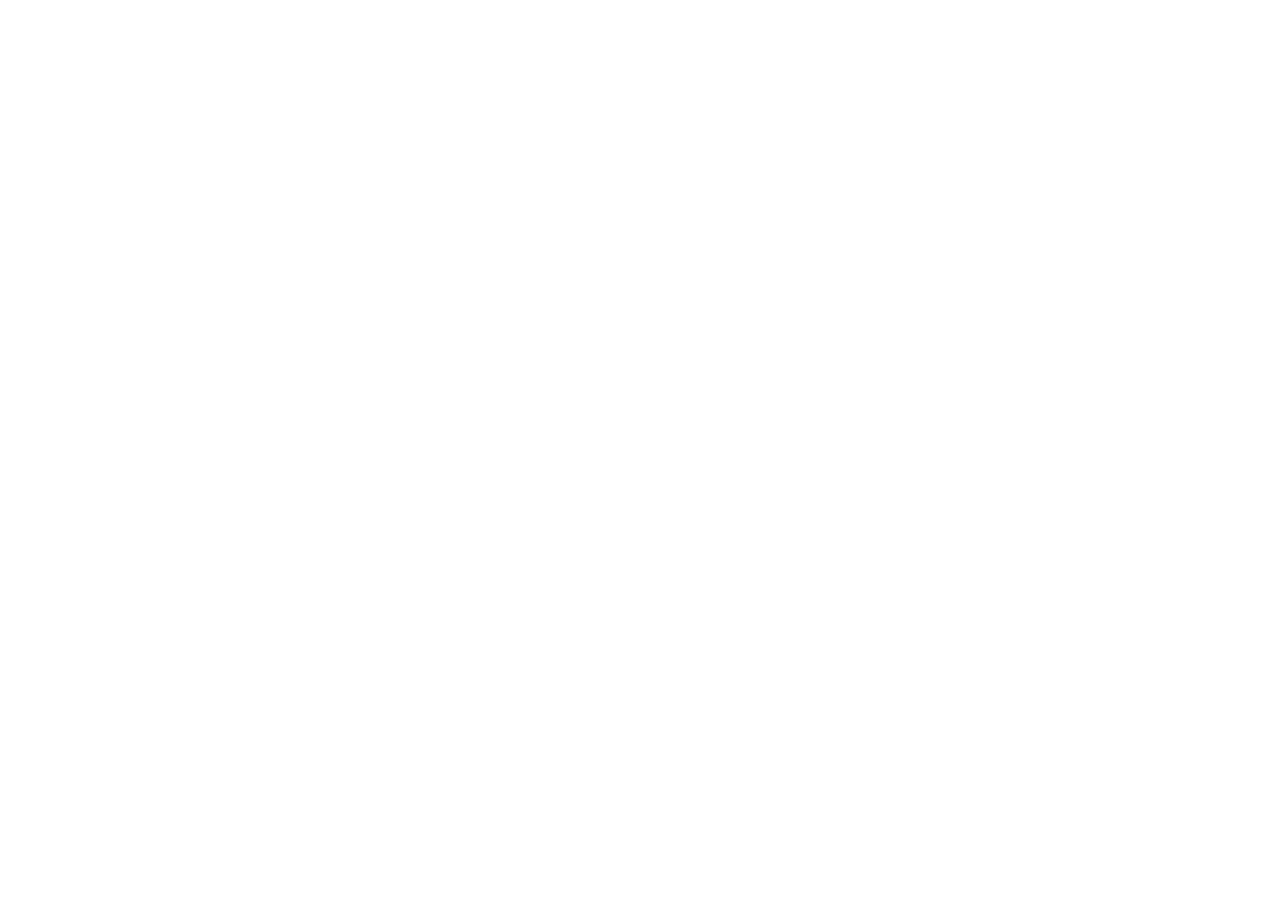
==== commit c50c5274: "redirect" ====
--- a/docs/index.html
+++ b/docs/index.html
@@ -1,7 +1,7 @@
 <!DOCTYPE html>
 <html lang="" xml:lang="">
 <head>
-
+  <meta http-equiv="refresh" content="0; URL=https://ebird.github.io/ebird-best-practices/">
   <meta charset="utf-8" />
   <meta http-equiv="X-UA-Compatible" content="IE=edge" />
   <title>Best Practices for Using eBird Data</title>
@@ -45,20 +45,6 @@
 
 
 
-
-
-
-
-
-<!-- Global site tag (gtag.js) - Google Analytics -->
-<script async src="https://www.googletagmanager.com/gtag/js?id=UA-135911366-1"></script>
-<script>
-  window.dataLayer = window.dataLayer || [];
-  function gtag(){dataLayer.push(arguments);}
-  gtag('js', new Date());
-
-  gtag('config', 'UA-135911366-1');
-</script>
 
 
 <style type="text/css">
@@ -270,9 +256,11 @@
 <p class="date"><em>Version 1.0</em></p>
 </div>
 <div id="welcome" class="section level1 unnumbered" number="">
-<h1>Welcome</h1>
-<p><strong>Best Practices for Using eBird Data</strong> is a supplement to <em>Analytical guidelines to increase the value of community science data: An example using eBird data to estimate species distributions</em> (<a href="(https://onlinelibrary.wiley.com/doi/10.1111/ddi.13271">Johnston et al. 2021</a>). This paper describes the challenges associated with making inferences from biological citizen science data and proposes a set of best practices for making reliable estimates of species distributions from these data. Throughout, the paper uses <a href="https://ebird.org/">eBird</a>, the world’s largest biological citizen science project, as a case study to illustrate the good practices. This book acts as a supplement to the paper, showing readers how to implement these best practices within <a href="https://www.r-project.org/">R</a> using real data from eBird. After completing this book, readers should be able to extract data from the eBird database suitable for their own studies, process these data to prepare them for robust analyses, collect environmental covariates for modeling, and fit and assess models estimating encounter rate, occupancy, and relative abundance. Readers should be comfortable with the R programming language, and read the <a href="intro.html#intro-pre">Prerequisites</a> and <a href="intro.html#intro-setup">Setup</a> sections of the introduction, before diving into this book.</p>
-<p>This book is a living document that will be regularly updated. To submit fixes or suggest additions and improvements to the book, please file an <a href="https://github.com/cornelllabofornithology/ebird-best-practices/issues">issue on GitHub</a>.</p>
+
+<h1>Version 1.0 is Retired!</h1>
+
+<p><strong>This version of Best Practices for Using eBird Data is no longer being maintained.</strong> This webpage is now for reference purposes only. Please consult <a href="https://ebird.github.io/ebird-best-practices">Version 2.0</a>) of <strong>Best Practices for Using eBird Data</strong> instead.</p>
+
 <p>Please cite this book as:</p>
 <blockquote>
 <p>Strimas-Mackey, M., W.M. Hochachka, V. Ruiz-Gutierrez, O.J. Robinson, E.T. Miller, T. Auer, S. Kelling, D. Fink, A. Johnston. 2020. Best Practices for Using eBird Data. Version 1.0. <a href="https://cornelllabofornithology.github.io/ebird-best-practices/" class="uri">https://cornelllabofornithology.github.io/ebird-best-practices/</a>. Cornell Lab of Ornithology, Ithaca, New York. <a href="https://doi.org/10.5281/zenodo.3620739" class="uri">https://doi.org/10.5281/zenodo.3620739</a></p>
